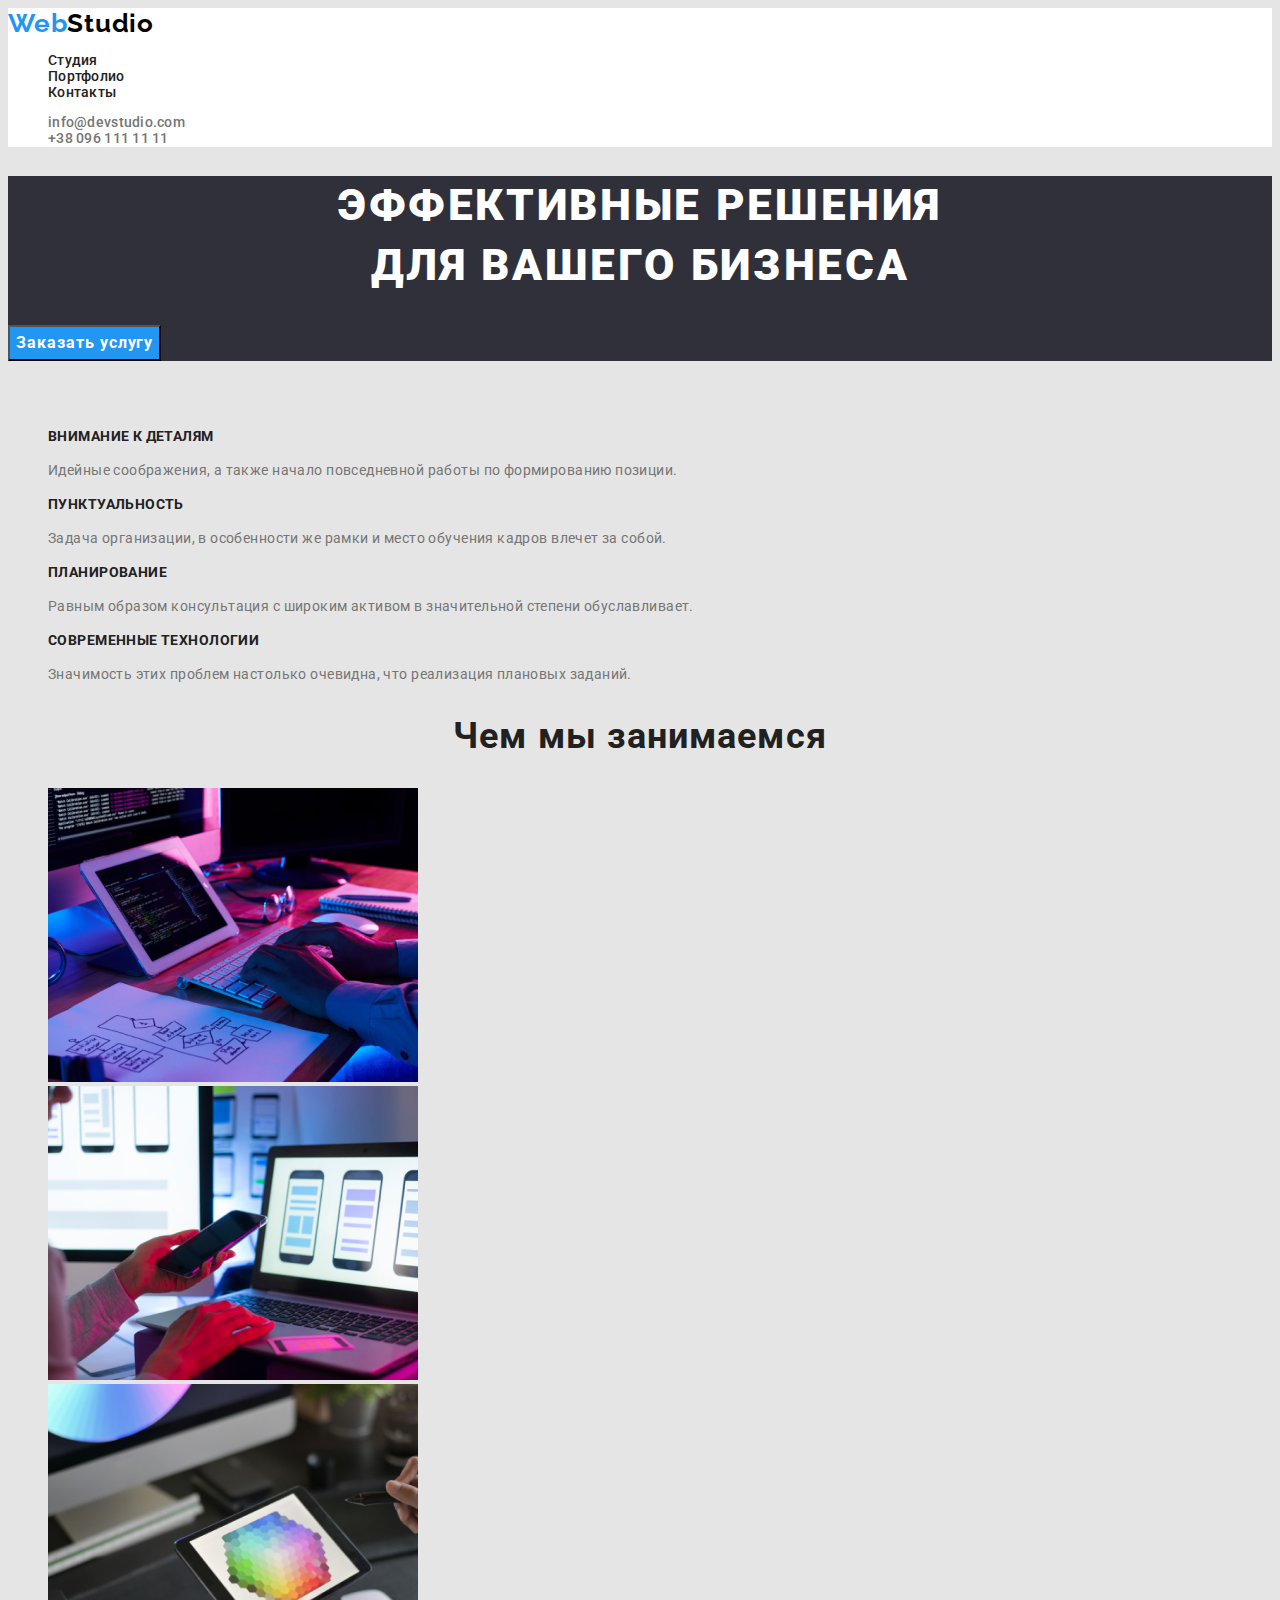
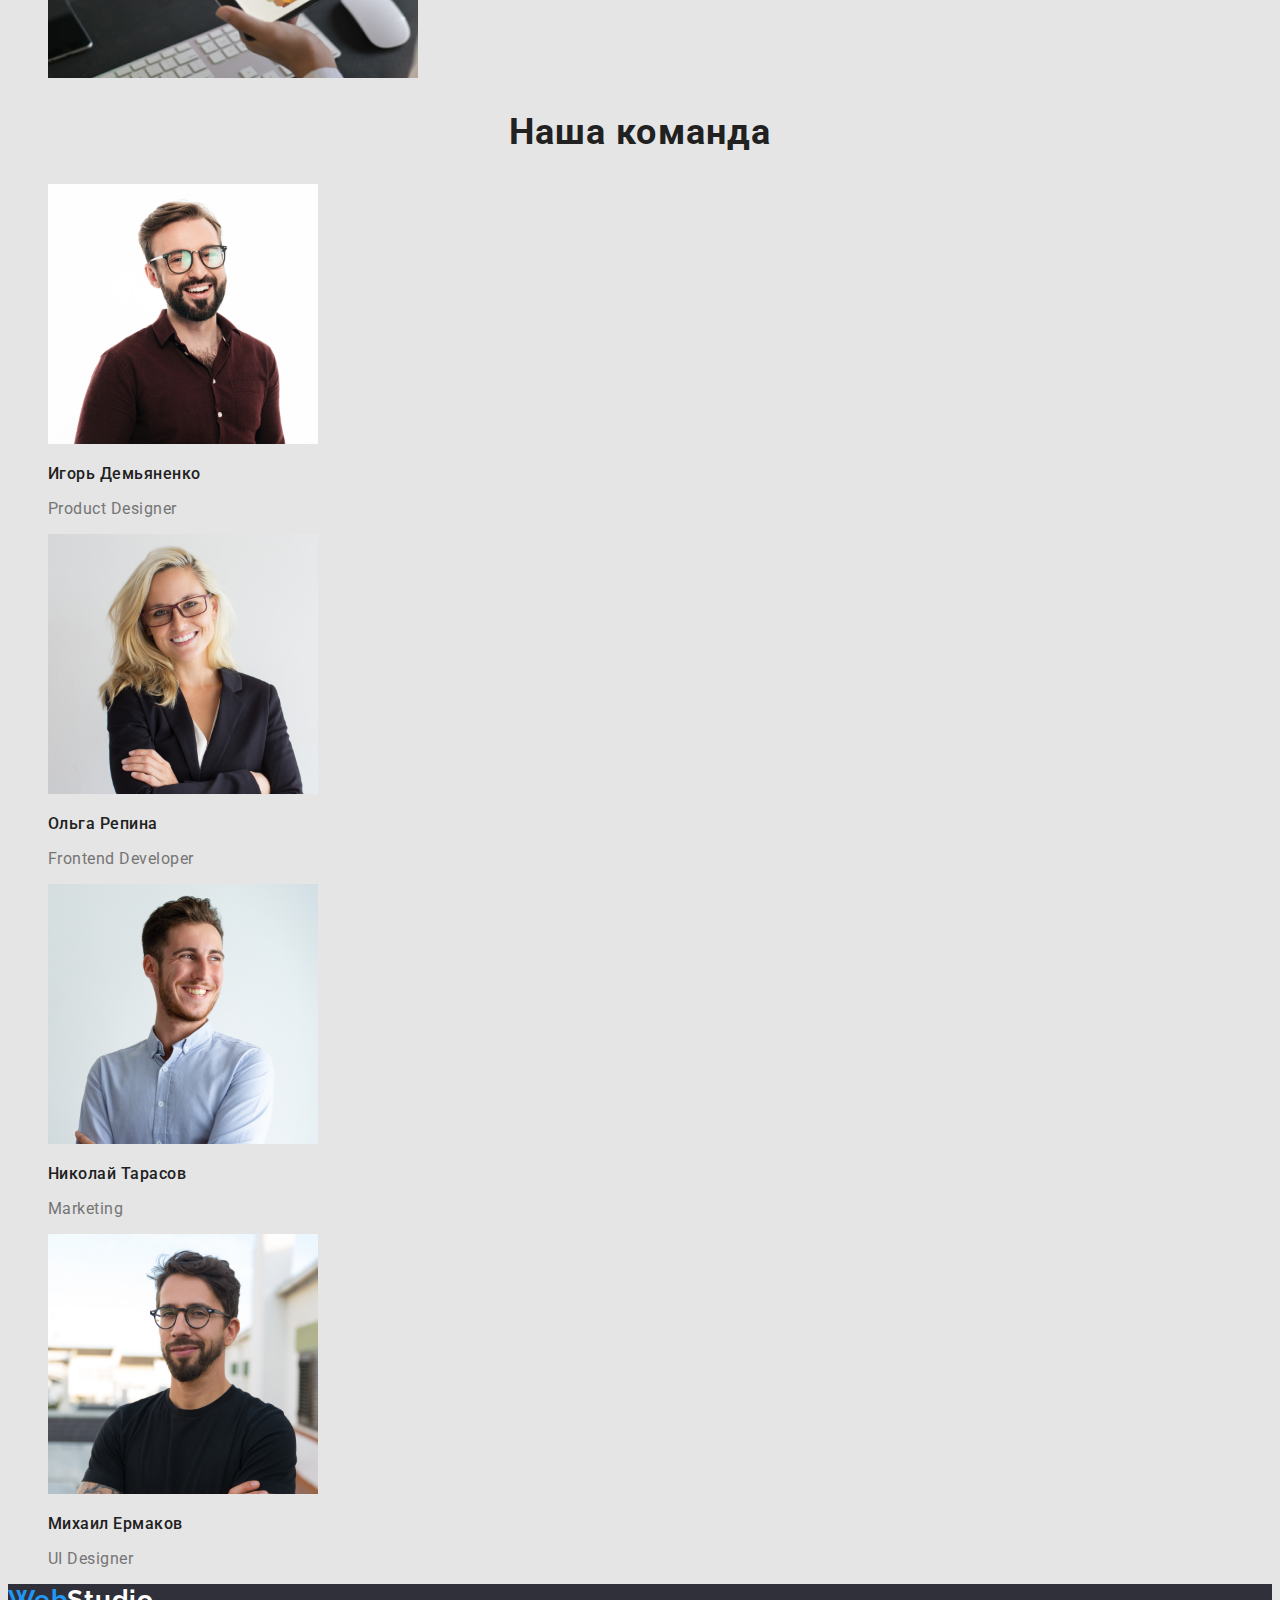
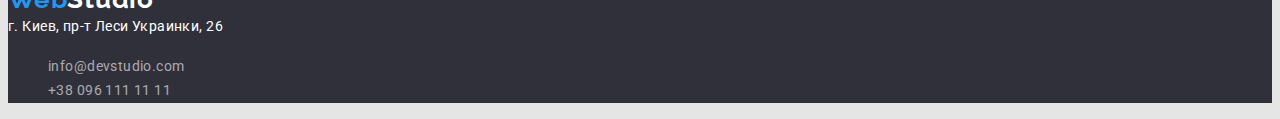
==== index.html @ d485e9f5 "Validated project" ====
<!DOCTYPE html>
<html lang="ru">
  <head>
    <meta charset="UTF-8" />
    <meta name="viewport" content="width=device-width, initial-scale=1.0" />
    <title>Web Studio</title>
    <link rel="preconnect" href="https://fonts.gstatic.com" />
    <link
      href="https://fonts.googleapis.com/css2?family=Raleway:wght@700&family=Roboto:wght@400;500;700;900&display=swap"
      rel="stylesheet"
    />
    <link rel="stylesheet" href="./css/styles.css" />
  </head>
  <body>
    <!-- Header -->
    <header>
      <!-- Logo -->
      <a href="/" class="logo" lang="En"
        >Web<span class="logo-header">Studio</span></a
      >

      <!-- Navigation -->
      <nav>
        <ul class="site-nav list">
          <li><a href="/" class="link">Студия</a></li>
          <li><a href="./portfolio.html" class="link">Портфолио</a></li>
          <li><a href="" class="link">Контакты</a></li>
        </ul>
      </nav>

      <!-- Contacts -->
      <ul class="contacts list">
        <li>
          <a href="mailto:info@devstudio.com" class="link" lang="En"
            >info@devstudio.com</a
          >
        </li>
        <li><a href="tel:+380961111111" class="link">+38 096 111 11 11</a></li>
      </ul>
    </header>

    <!-- Main -->
    <main>
      <!-- Hero -->
      <div class="hero">
        <h1 class="hero-title">Эффективные решения<br />для вашего бизнеса</h1>
        <button type="button" class="hero-button">Заказать услугу</button>
      </div>

      <!-- Our benefits -->
      <section class="features">
        <h2 class="main-features-title">Наши преимущества</h2>
        <ul class="list">
          <li>
            <h3 class="features-titles">Внимание к деталям</h3>
            <p class="features-text">
              Идейные соображения, а также начало повседневной работы по
              формированию позиции.
            </p>
          </li>
          <li>
            <h3 class="features-titles">Пунктуальность</h3>
            <p class="features-text">
              Задача организации, в особенности же рамки и место обучения кадров
              влечет за собой.
            </p>
          </li>
          <li>
            <h3 class="features-titles">Планирование</h3>
            <p class="features-text">
              Равным образом консультация с широким активом в значительной
              степени обуславливает.
            </p>
          </li>
          <li>
            <h3 class="features-titles">Современные технологии</h3>
            <p class="features-text">
              Значимость этих проблем настолько очевидна, что реализация
              плановых заданий.
            </p>
          </li>
        </ul>
      </section>

      <!-- Our activities -->
      <section>
        <h2 class="activities-title">Чем мы занимаемся</h2>
        <ul class="list">
          <li>
            <img
              src="./images/img.png"
              alt="На столе монитор, планшетный компьютер, две руки на клавиатуре, рядом мышь, очки, схема, блокнот и ручка"
              width="370"
            />
          </li>
          <li>
            <img
              src="./images/img(1).png"
              alt="Ноутбук с изображением трёх экранов смартфонов, перед ним две руки, левая держит смартфон"
              width="370"
            />
          </li>
          <li>
            <img
              src="./images/img(2).png"
              alt="две руки, левая держит графический планшет, правая - стилус"
              width="370"
            />
          </li>
        </ul>
      </section>

      <!-- Our team -->
      <section>
        <h2 class="main-team-title">Наша команда</h2>

        <ul class="list">
          <li>
            <img
              src="./images/img.jpg"
              alt="Улыбающийся молодой русоволосый мужчина с недлинной бородой, в очках и коричневой рубашке"
              width="270"
            />
            <h3 class="team-titles">Игорь Демьяненко</h3>
            <p lang="en" class="professions">Product Designer</p>
          </li>
          <li>
            <img
              src="./images/img(1).jpg"
              alt="Улыбающаяся молодая женщина с длинными светлыми волосами, в очках и чёрном пиджаке"
              width="270"
            />
            <h3 class="team-titles">Ольга Репина</h3>
            <p lang="en" class="professions">Frontend Developer</p>
          </li>
          <li>
            <img
              src="./images/img(2).jpg"
              alt="Улыбающийся молодой рыжеволосый мужчина с очень короткой бородой, в белой рубашке"
              width="270"
            />
            <h3 class="team-titles">Николай Тарасов</h3>
            <p lang="en" class="professions">Marketing</p>
          </li>
          <li>
            <img
              src="./images/img(3).jpg"
              alt="Улыбающийся молодой темноволосый мужчина с недлинной бородой, в очках и чёрной футболке"
              width="270"
            />
            <h3 class="team-titles">Михаил Ермаков</h3>
            <p lang="en" class="professions">UI Designer</p>
          </li>
        </ul>
      </section>
    </main>

    <!-- Footer -->
    <footer>
      <!-- Logo -->
      <a href="/" class="logo" lang="En"
        >Web<span class="logo-footer">Studio</span></a
      >

      <!-- Adress -->
      <address class="footer-adress">г. Киев, пр-т Леси Украинки, 26</address>

      <!-- Contacts -->
      <ul class="list">
        <li>
          <a
            href="mailto:info@devstudio.com"
            class="footer-contacts link"
            lang="En"
            >info@devstudio.com</a
          >
        </li>
        <li>
          <a href="tel:+380961111111" class="footer-contacts link"
            >+38 096 111 11 11</a
          >
        </li>
      </ul>
    </footer>
  </body>
</html>
---- css/styles.css ----
/* цвет основного текста #757575 */
/* цвет контактов футера   rgba(255, 255, 255, 0.6) */
/* цвет заголовков  #212121 */
/* основной белый цвет #e5e5e5 */
/* вторичный белый цвет #ffffff */
/* первичный серый цвет #2f303a */
/* серый цвет секций #f5f4fa */
/* акцент #2196f3 */

:root {
  --primary-text-color: #757575;
  --contacts-footer-color: rgba(255, 255, 255, 0.6);
  --title-text-color: #212121;
  --primary-white-color: #e5e5e5;
  --secondary-white-color: #ffffff;
  --primary-grey-color: #2f303a;
  --section-grey-color: #f5f4fa;
  --accent-color: #2196f3;
}

/* body */
body {
  background-color: var(--primary-white-color);

  color: var(--primary-text-color);

  font-family: Roboto, sans-serif;
}

.list {
  list-style: none;
}

.link {
  text-decoration: none;
}

/* header */
header {
  background-color: var(--secondary-white-color);

  font-weight: 500;
  font-size: 14px;
  line-height: 1.14;
  letter-spacing: 0.02em;
}

/* logo */

.logo {
  font-family: Raleway, sans-serif;

  color: #2196f3;

  font-weight: 700;
  font-size: 26px;
  line-height: 1.19;
  letter-spacing: 0.03em;

  text-decoration: none;
}

.logo-header {
  color: #000000;
}

.logo-footer {
  color: #ffffff;
}

/* navigation */

.site-nav .link {
  color: var(--title-text-color);
}

.site-nav .link:hover,
.site-nav .link:focus {
  color: var(--accent-color);
}

/* contacts */
.contacts .link {
  color: var(--primary-text-color);
}

.contacts .link:hover,
.contacts .link:focus {
  color: var(--accent-color);
}

/* hero */

.hero {
  background-color: var(--primary-grey-color);
}

.hero-title {
  color: var(--secondary-white-color);

  font-weight: 900;
  font-size: 44px;
  line-height: 1.36;
  text-align: center;
  letter-spacing: 0.06em;
  text-transform: uppercase;
}

.hero-button {
  background-color: var(--accent-color);

  color: var(--secondary-white-color);

  font-family: inherit;
  font-weight: 700;
  font-size: 16px;
  line-height: 1.87;
  text-align: center;
  letter-spacing: 0.06em;
}

/* benefits */

.features {
  background-color: var(--primary-white-color);
}

.main-features-title {
  visibility: hidden;
}

.features-titles {
  color: var(--title-text-color);

  font-weight: 700;
  font-size: 14px;
  line-height: 1.14;
  letter-spacing: 0.03em;
  text-transform: uppercase;
}

.features-text {
  font-weight: 400;
  font-size: 14px;
  line-height: 1.71;
  letter-spacing: 0.03em;
}

.activities-title {
  color: var(--title-text-color);

  font-weight: 700;
  font-size: 36px;
  line-height: 1.16;
  text-align: center;
  letter-spacing: 0.03em;
}

/* our team */

.main-team-title {
  color: var(--title-text-color);

  font-weight: 700;
  font-size: 36px;
  line-height: 1.16;
  text-align: center;
  letter-spacing: 0.03em;
}

.team-titles {
  color: var(--title-text-color);

  font-weight: 500;
  font-size: 16px;
  line-height: 1.19;
  letter-spacing: 0.03em;
}

.professions {
  color: var(--primary-text-color);

  font-weight: 400;
  font-size: 16px;
  line-height: 1.19;
  letter-spacing: 0.03em;
}

/* footer */

footer {
  background-color: var(--primary-grey-color);
}

.footer-adress {
  color: var(--secondary-white-color);

  font-style: normal;
  font-weight: 400;
  font-size: 14px;
  line-height: 1.71;
  letter-spacing: 0.03em;
}

.footer-contacts {
  color: var(--contacts-footer-color);

  font-weight: 400;
  font-size: 14px;
  line-height: 1.71;
  letter-spacing: 0.03em;
}

/* Portfolio */

.work-examples {
  background-color: var(--primary-white-color);
}

/* Filters */

.filter-button {
  background-color: var(--section-grey-color);

  color: var(--title-text-color);

  font-family: inherit;
  font-weight: 500;
  font-size: 16px;
  line-height: 1.62;
  letter-spacing: 0.03em;
}

.filter-button:hover,
.filter-button:focus {
  background-color: var(--accent-color);

  color: var(--secondary-white-color);

  font-family: inherit;
  font-weight: 500;
  font-size: 16px;
  line-height: 1.62;
  letter-spacing: 0.03em;
}

/* Projects */

.project {
  background-color: var(--secondary-white-color);
}

.project-title {
  color: var(--title-text-color);

  font-weight: 700;
  font-size: 18px;
  line-height: 2;
  letter-spacing: 0.06em;
}

.project-text {
  color: var(--primary-text-color);

  font-weight: 400;
  font-size: 16px;
  line-height: 1.87;
  letter-spacing: 0.03em;
}
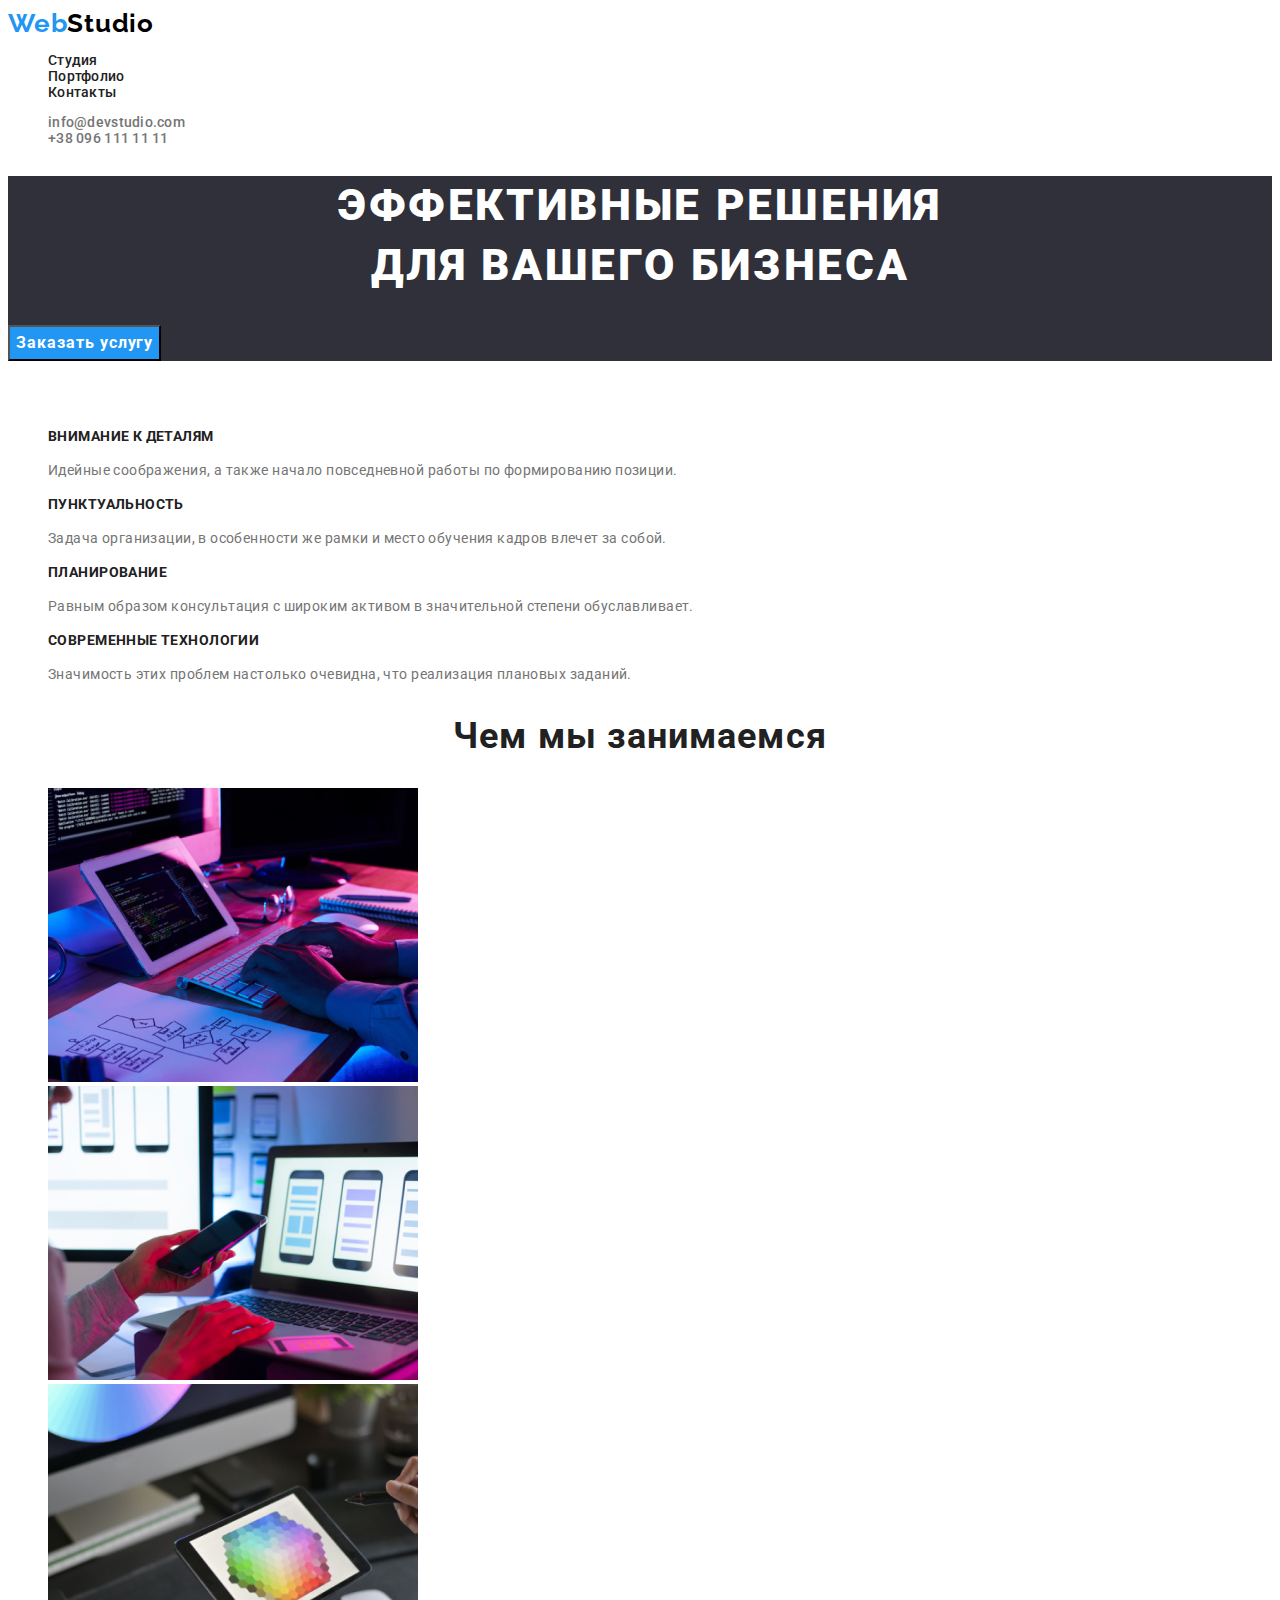
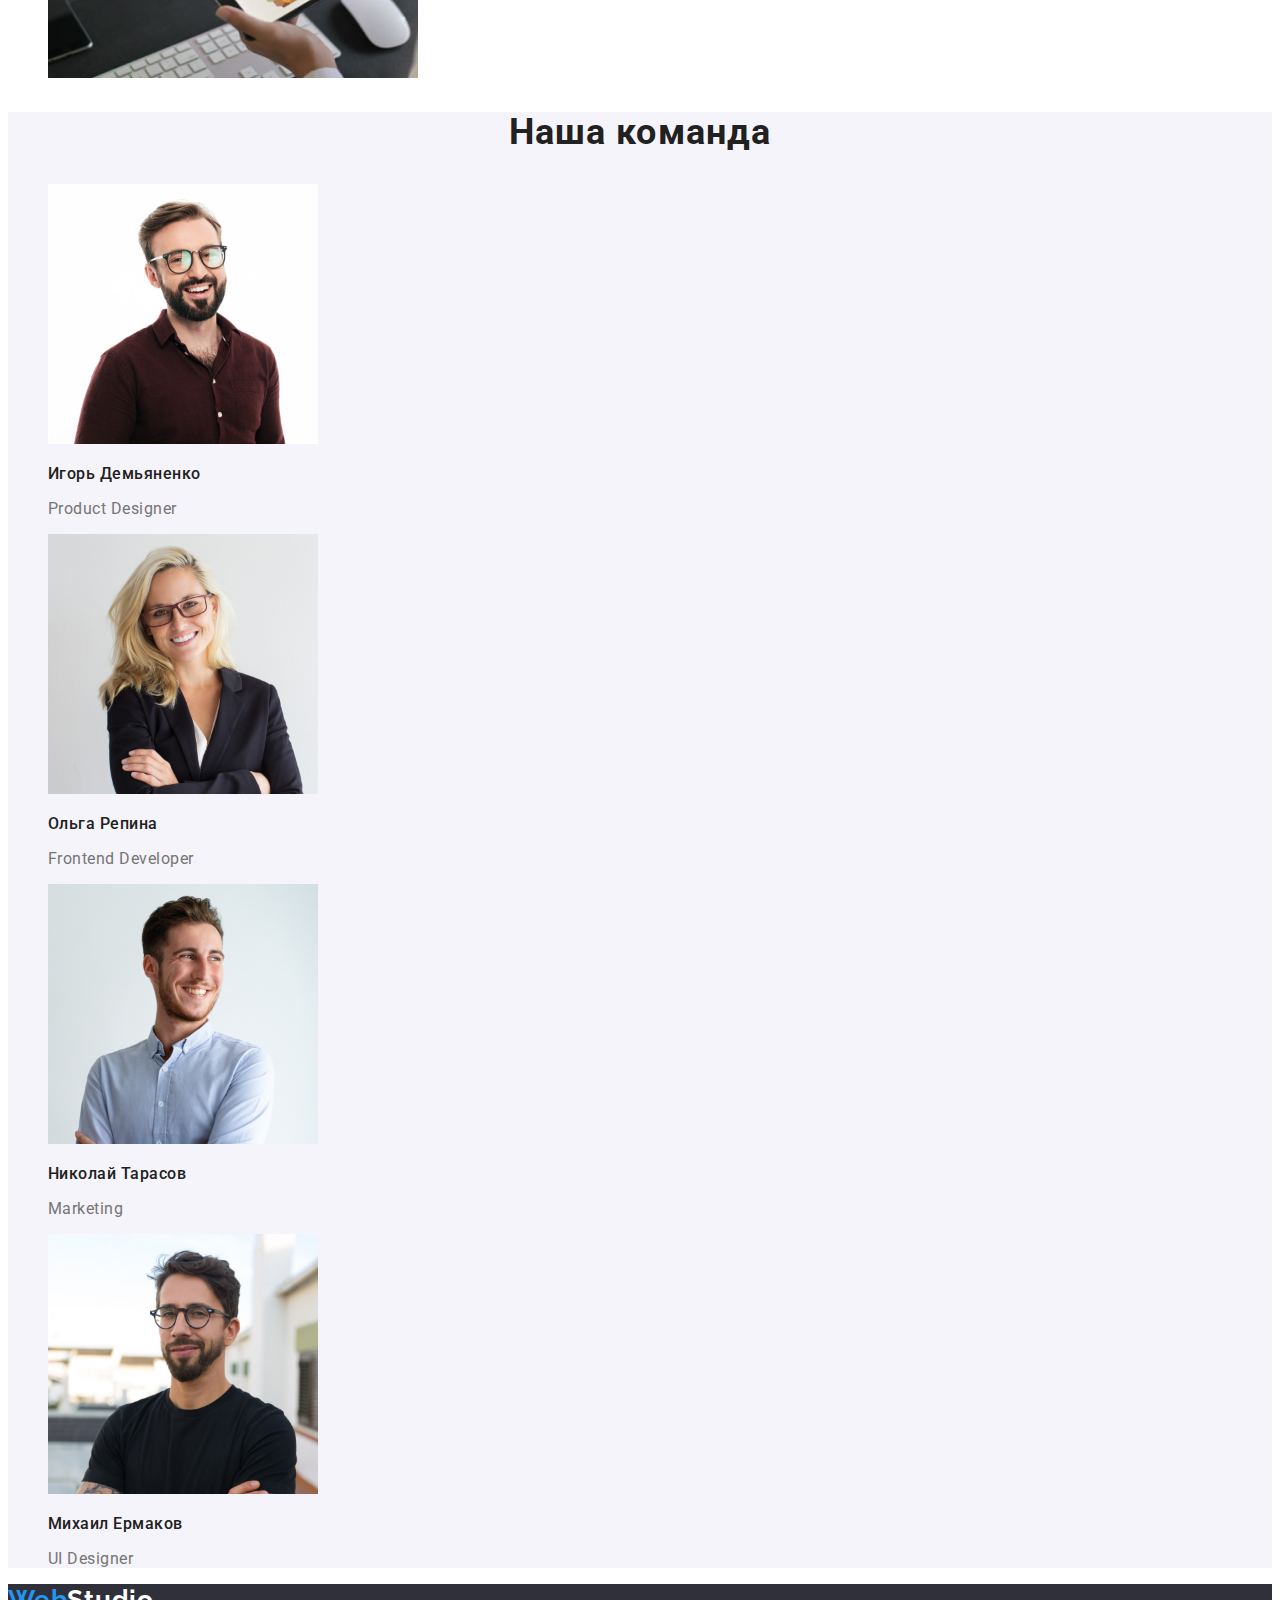
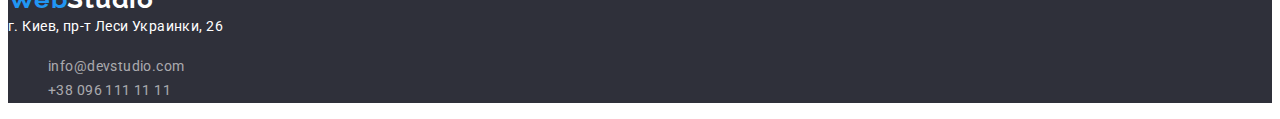
==== commit cd4c90e2: "fixed color" ====
--- a/index.html
+++ b/index.html
@@ -111,7 +111,7 @@
       </section>
 
       <!-- Our team -->
-      <section>
+      <section class="team-section">
         <h2 class="main-team-title">Наша команда</h2>
 
         <ul class="list">
--- a/css/styles.css
+++ b/css/styles.css
@@ -1,8 +1,7 @@
 /* цвет основного текста #757575 */
 /* цвет контактов футера   rgba(255, 255, 255, 0.6) */
 /* цвет заголовков  #212121 */
-/* основной белый цвет #e5e5e5 */
-/* вторичный белый цвет #ffffff */
+/* основной белый цвет #ffffff */
 /* первичный серый цвет #2f303a */
 /* серый цвет секций #f5f4fa */
 /* акцент #2196f3 */
@@ -11,8 +10,7 @@
   --primary-text-color: #757575;
   --contacts-footer-color: rgba(255, 255, 255, 0.6);
   --title-text-color: #212121;
-  --primary-white-color: #e5e5e5;
-  --secondary-white-color: #ffffff;
+  --primary-white-color: #ffffff;
   --primary-grey-color: #2f303a;
   --section-grey-color: #f5f4fa;
   --accent-color: #2196f3;
@@ -37,7 +35,7 @@
 
 /* header */
 header {
-  background-color: var(--secondary-white-color);
+  background-color: var(--primary-white-color);
 
   font-weight: 500;
   font-size: 14px;
@@ -96,7 +94,7 @@
 }
 
 .hero-title {
-  color: var(--secondary-white-color);
+  color: var(--primary-white-color);
 
   font-weight: 900;
   font-size: 44px;
@@ -109,7 +107,7 @@
 .hero-button {
   background-color: var(--accent-color);
 
-  color: var(--secondary-white-color);
+  color: var(--primary-white-color);
 
   font-family: inherit;
   font-weight: 700;
@@ -158,6 +156,10 @@
 
 /* our team */
 
+.team-section {
+  background-color: var(--section-grey-color);
+}
+
 .main-team-title {
   color: var(--title-text-color);
 
@@ -193,7 +195,7 @@
 }
 
 .footer-adress {
-  color: var(--secondary-white-color);
+  color: var(--primary-white-color);
 
   font-style: normal;
   font-weight: 400;
